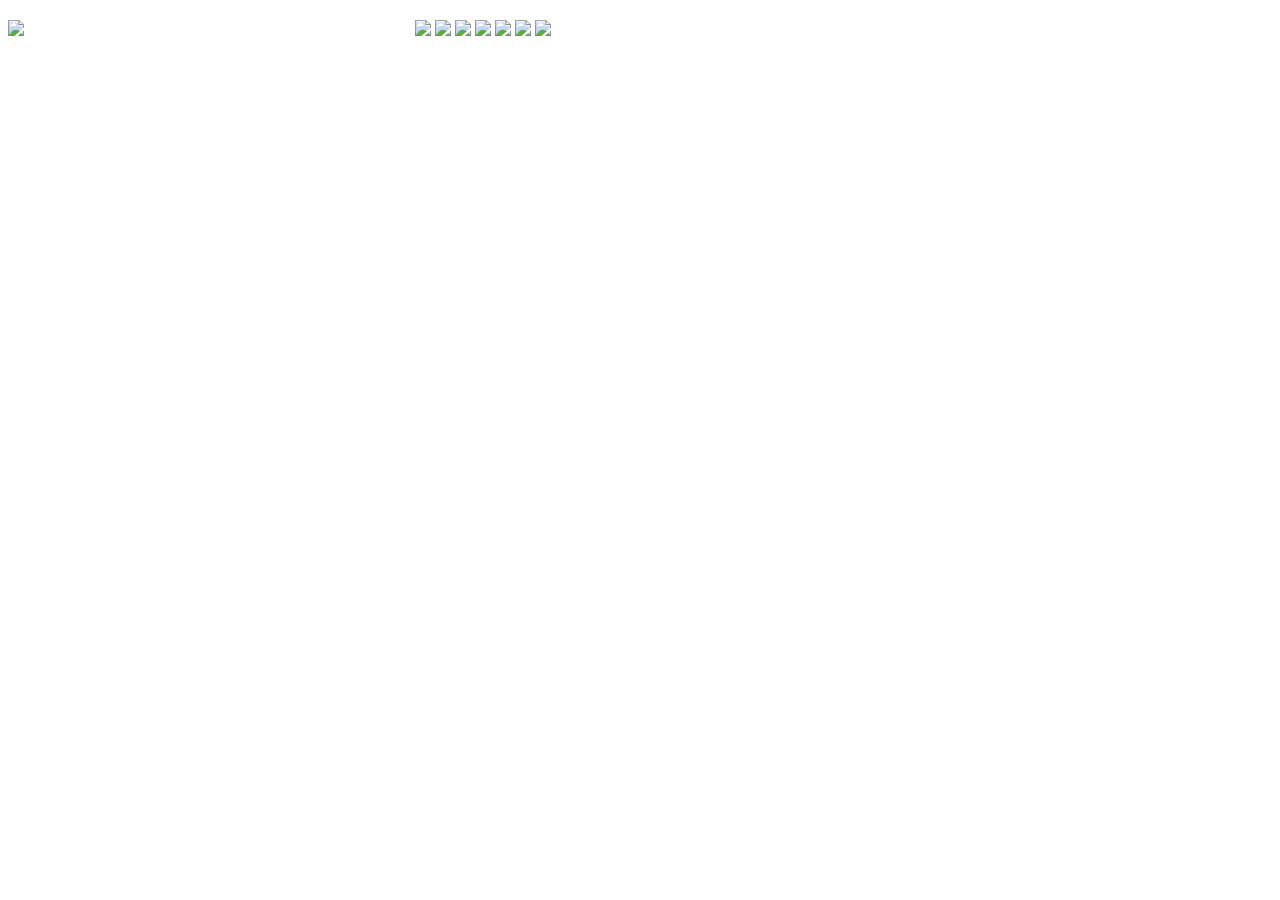
==== index-3d.html @ e94fefcd "Added basic scatter3d plot" ====
<!DOCTYPE html>
<html>

  <head>

    <title>Scatter3D</title>

    <!--[if lt IE 9]><script type="text/javascript" src="js/flashcanvas.js"></script><![endif]-->
    <script type="text/javascript" src="js/canvasXpress.min.js"></script>

    <script id='demoScript'>

      var showDemo = function () {

        var cx1 = new CanvasXpress('canvas1',
          {
            'y' : {
              'vars' : ['Variable1', 'Variable2', 'Variable3', 'Variable4', 'Variable5', 'Variable6', 'Variable7', 'Variable8', 'Variable9', 'Variable10', 'Variable11', 'Variable12', 'Variable13', 'Variable14', 'Variable15', 'Variable16', 'Variable17', 'Variable18', 'Variable19', 'Variable20', 'Variable21', 'Variable22', 'Variable23', 'Variable24', 'Variable25', 'Variable26', 'Variable27', 'Variable28', 'Variable29', 'Variable30', 'Variable31', 'Variable32', 'Variable33', 'Variable34', 'Variable35', 'Variable36', 'Variable37', 'Variable38', 'Variable39', 'Variable40', 'Variable41', 'Variable42', 'Variable43', 'Variable44', 'Variable45', 'Variable46', 'Variable47', 'Variable48', 'Variable49', 'Variable50', 'Variable51', 'Variable52', 'Variable53', 'Variable54', 'Variable55', 'Variable56', 'Variable57', 'Variable58', 'Variable59', 'Variable60', 'Variable61', 'Variable62', 'Variable63', 'Variable64', 'Variable65', 'Variable66', 'Variable67', 'Variable68', 'Variable69', 'Variable70', 'Variable71', 'Variable72', 'Variable73', 'Variable74', 'Variable75', 'Variable76', 'Variable77', 'Variable78', 'Variable79', 'Variable80', 'Variable81'],
              'smps' : ['Sample1', 'Sample2', 'Sample3'],
              'data' : [[-5, 5, 5], [-5, 15, 15], [-5, 25, 25], [-5, 35, 35], [-5, 45, 45], [-5, 35, 55], [-5, 25, 65], [-5, 15, 75], [-5, 5, 85], [-15, 15, 5], [-15, 25, 15], [-15, 35, 25], [-15, 45, 35], [-15, 55, 45], [-15, 45, 55], [-15, 35, 65], [-15, 25, 75], [-15, 15, 85], [-25, 25, 5], [-25, 35, 15], [-25, 45, 25], [-25, 55, 35], [-25, 65, 45], [-25, 55, 55], [-25, 45, 65], [-25, 35, 75], [-25, 25, 85], [-35, 35, 5], [-35, 45, 15], [-35, 55, 25], [-35, 65, 35], [-35, 75, 45], [-35, 65, 55], [-35, 55, 65], [-35, 45, 75], [-35, 35, 85], [-45, 45, 5], [-45, 55, 15], [-45, 65, 25], [-45, 75, 35], [-45, 85, 45], [-45, 75, 55], [-45, 65, 65], [-45, 55, 75], [-45, 45, 85], [-55, 35, 5], [-55, 45, 15], [-55, 55, 25], [-55, 65, 35], [-55, 75, 45], [-55, 65, 55], [-55, 55, 65], [-55, 45, 75], [-55, 35, 85], [-65, 25, 5], [-65, 35, 15], [-65, 45, 25], [-65, 55, 35], [-65, 65, 45], [-65, 55, 55], [-65, 45, 65], [-65, 35, 75], [-65, 25, 85], [-75, 15, 5], [-75, 25, 15], [-75, 35, 25], [-75, 45, 35], [-75, 55, 45], [-75, 45, 55], [-75, 35, 65], [-75, 25, 75], [-75, 15, 85], [-85, 5, 5], [-85, 15, 15], [-85, 25, 25], [-85, 35, 35], [-85, 45, 45], [-85, 35, 55], [-85, 25, 65], [-85, 15, 75], [-85, 5, 85]]
            }
          },
          {'graphType': 'Scatter3D',
          'xAxis': ['Sample1'],
          'yAxis': ['Sample2'],
          'zAxis': ['Sample3']}
        );
	}
    </script>

  </head>

  <body onload="showDemo();">
	<canvas id='canvas1' width='540' height='540'></canvas>
  </body>

</html>
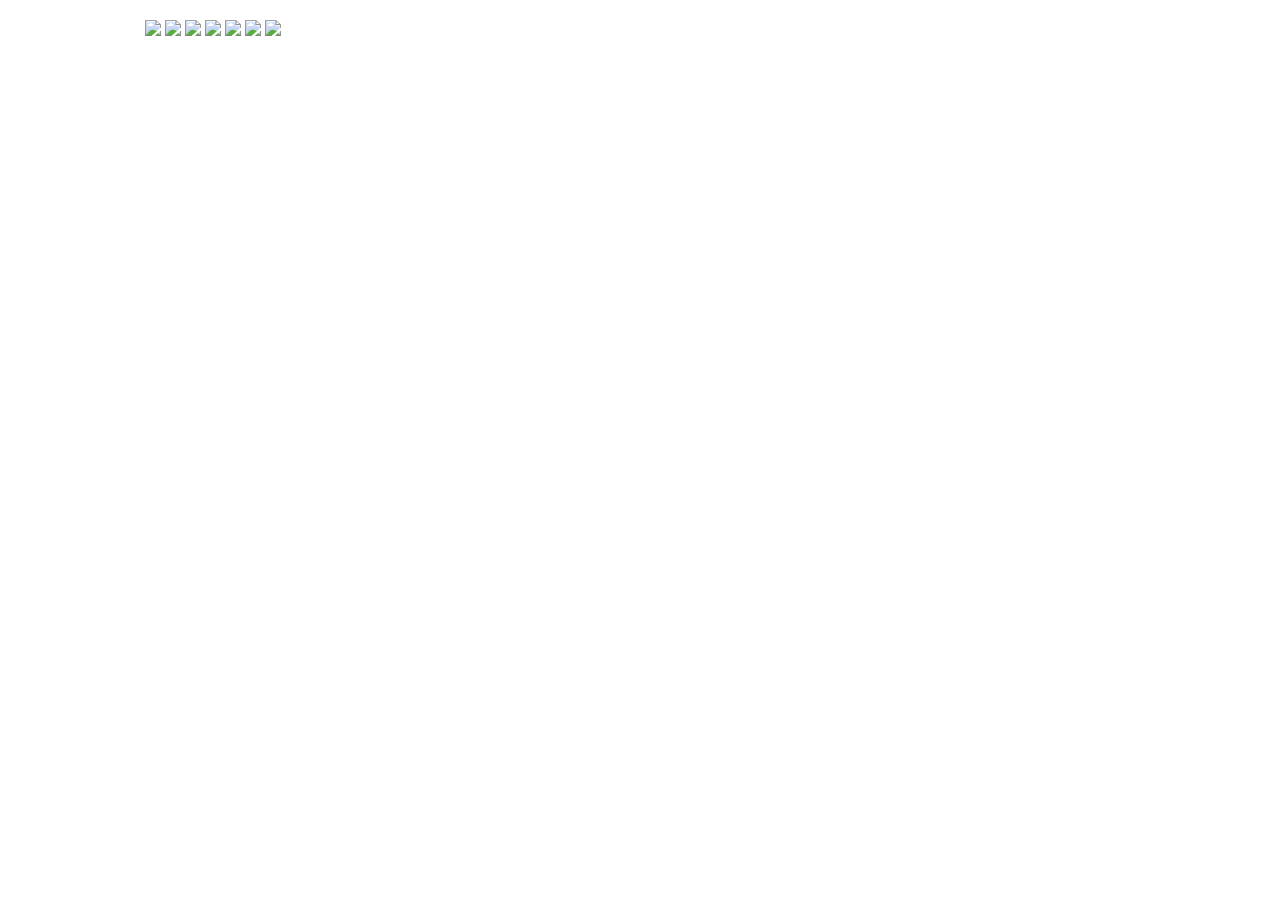
==== commit 00297029: "Basic 3d functionality" ====
--- a/index-3d.html
+++ b/index-3d.html
@@ -3,29 +3,15 @@
 
   <head>
 
-    <title>Scatter3D</title>
+    <title>3d testing</title>
 
     <!--[if lt IE 9]><script type="text/javascript" src="js/flashcanvas.js"></script><![endif]-->
     <script type="text/javascript" src="js/canvasXpress.min.js"></script>
 
     <script id='demoScript'>
-
       var showDemo = function () {
-
-        var cx1 = new CanvasXpress('canvas1',
-          {
-            'y' : {
-              'vars' : ['Variable1', 'Variable2', 'Variable3', 'Variable4', 'Variable5', 'Variable6', 'Variable7', 'Variable8', 'Variable9', 'Variable10', 'Variable11', 'Variable12', 'Variable13', 'Variable14', 'Variable15', 'Variable16', 'Variable17', 'Variable18', 'Variable19', 'Variable20', 'Variable21', 'Variable22', 'Variable23', 'Variable24', 'Variable25', 'Variable26', 'Variable27', 'Variable28', 'Variable29', 'Variable30', 'Variable31', 'Variable32', 'Variable33', 'Variable34', 'Variable35', 'Variable36', 'Variable37', 'Variable38', 'Variable39', 'Variable40', 'Variable41', 'Variable42', 'Variable43', 'Variable44', 'Variable45', 'Variable46', 'Variable47', 'Variable48', 'Variable49', 'Variable50', 'Variable51', 'Variable52', 'Variable53', 'Variable54', 'Variable55', 'Variable56', 'Variable57', 'Variable58', 'Variable59', 'Variable60', 'Variable61', 'Variable62', 'Variable63', 'Variable64', 'Variable65', 'Variable66', 'Variable67', 'Variable68', 'Variable69', 'Variable70', 'Variable71', 'Variable72', 'Variable73', 'Variable74', 'Variable75', 'Variable76', 'Variable77', 'Variable78', 'Variable79', 'Variable80', 'Variable81'],
-              'smps' : ['Sample1', 'Sample2', 'Sample3'],
-              'data' : [[-5, 5, 5], [-5, 15, 15], [-5, 25, 25], [-5, 35, 35], [-5, 45, 45], [-5, 35, 55], [-5, 25, 65], [-5, 15, 75], [-5, 5, 85], [-15, 15, 5], [-15, 25, 15], [-15, 35, 25], [-15, 45, 35], [-15, 55, 45], [-15, 45, 55], [-15, 35, 65], [-15, 25, 75], [-15, 15, 85], [-25, 25, 5], [-25, 35, 15], [-25, 45, 25], [-25, 55, 35], [-25, 65, 45], [-25, 55, 55], [-25, 45, 65], [-25, 35, 75], [-25, 25, 85], [-35, 35, 5], [-35, 45, 15], [-35, 55, 25], [-35, 65, 35], [-35, 75, 45], [-35, 65, 55], [-35, 55, 65], [-35, 45, 75], [-35, 35, 85], [-45, 45, 5], [-45, 55, 15], [-45, 65, 25], [-45, 75, 35], [-45, 85, 45], [-45, 75, 55], [-45, 65, 65], [-45, 55, 75], [-45, 45, 85], [-55, 35, 5], [-55, 45, 15], [-55, 55, 25], [-55, 65, 35], [-55, 75, 45], [-55, 65, 55], [-55, 55, 65], [-55, 45, 75], [-55, 35, 85], [-65, 25, 5], [-65, 35, 15], [-65, 45, 25], [-65, 55, 35], [-65, 65, 45], [-65, 55, 55], [-65, 45, 65], [-65, 35, 75], [-65, 25, 85], [-75, 15, 5], [-75, 25, 15], [-75, 35, 25], [-75, 45, 35], [-75, 55, 45], [-75, 45, 55], [-75, 35, 65], [-75, 25, 75], [-75, 15, 85], [-85, 5, 5], [-85, 15, 15], [-85, 25, 25], [-85, 35, 35], [-85, 45, 45], [-85, 35, 55], [-85, 25, 65], [-85, 15, 75], [-85, 5, 85]]
-            }
-          },
-          {'graphType': 'Scatter3D',
-          'xAxis': ['Sample1'],
-          'yAxis': ['Sample2'],
-          'zAxis': ['Sample3']}
-        );
-	}
+		run3dSimulation(0.5);
+	  }
     </script>
 
   </head>
@@ -33,5 +19,25 @@
   <body onload="showDemo();">
 	<canvas id='canvas1' width='540' height='540'></canvas>
   </body>
-
+  
+    <script src="bootstrap/js/bootstrap.min.js"></script>
+	<script type="text/javascript" src="js/jquery.min.js"></script>
+	<script type="text/javascript" src="js/jquery-ui-1.10.3.custom.js"></script>
+	<script type="text/javascript" src="js/angular.min.js"></script>
+	<script type="text/javascript" src="js/d3.v2.min.js"></script>
+	<script type="text/javascript" src="js/lodash.min.js"></script>
+	<script type="text/javascript" src="js/moment.min.js"></script>
+	<script type="text/javascript" src="js/numeral.min.js"></script>
+	<script type="text/javascript" src="js/numeric.min.js"></script>
+	<script type="text/javascript" src="js/nv.d3.js"></script>
+	<script type="text/javascript" src="js/underscore.string.min.js"></script>
+	<script type="text/javascript" src="js/jquery.flot.min.js"></script>
+	<script type="text/javascript" src="js/jstat.min.js"></script>
+	<script type="text/javascript" src="js/formula.js"></script>
+	<!--[if lt IE 9]><script type="text/javascript" src="js/flashcanvas.js"></script><![endif]-->
+    <script type="text/javascript" src="js/canvasXpress.min.js"></script>
+	<script type="text/javascript" src="js/functions-http.js"></script>
+	<script type="text/javascript" src="js/preArray.js"></script>
+	<script type="text/javascript" src="js/functions-math.js"></script>
+	<script type="text/javascript" src="js/main.js"></script>
 </html>